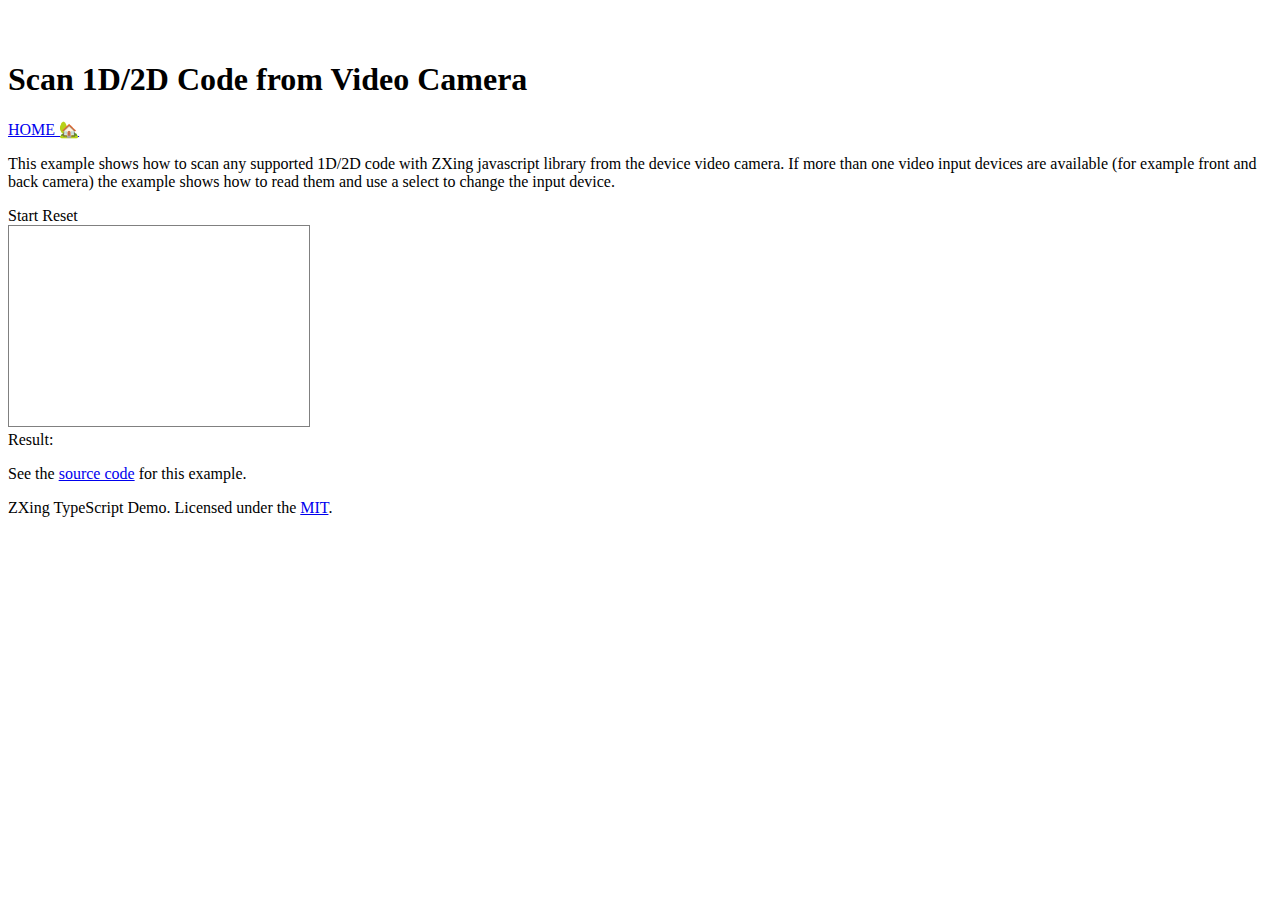
==== index-2.html @ 9b44cc1e "new file to test 1D/2D code" ====
<!doctype html>
<html lang="en">

<head>
  <meta charset="utf-8">
  <meta name="viewport" content="width=device-width, initial-scale=1">
  <!--<meta name="author" content="ZXing for JS">-->

  <title>ZXing Decoding from camera stream</title>

  <link rel="stylesheet" rel="preload" as="style" onload="this.rel='stylesheet';this.onload=null"
    href="https://fonts.googleapis.com/css?family=Roboto:300,300italic,700,700italic">
<!--  <link rel="stylesheet" rel="preload" as="style" onload="this.rel='stylesheet';this.onload=null"
    href="https://unpkg.com/normalize.css@8.0.0/normalize.css">
  <link rel="stylesheet" rel="preload" as="style" onload="this.rel='stylesheet';this.onload=null"
    href="https://unpkg.com/milligram@1.3.0/dist/milligram.min.css">-->
</head>

<body>

  <main class="wrapper" style="padding-top:2em">

    <section class="container" id="demo-content">
      <h1 class="title">Scan 1D/2D Code from Video Camera</h1>

      <p>
        <a class="button-small button-outline" href="../../index.html">HOME 🏡</a>
      </p>

      <p>This example shows how to scan any supported 1D/2D code with ZXing javascript library from the device video
        camera. If more
        than one video input devices are available (for example front and back camera) the example shows how to read
        them and use a select to change the input device.</p>

      <div>
        <a class="button" id="startButton">Start</a>
        <a class="button" id="resetButton">Reset</a>
      </div>

      <div>
        <video id="video" width="300" height="200" style="border: 1px solid gray"></video>
      </div>

      <div id="sourceSelectPanel" style="display:none">
        <label for="sourceSelect">Change video source:</label>
        <select id="sourceSelect" style="max-width:400px">
        </select>
      </div>

      <label>Result:</label>
      <pre><code id="result"></code></pre>

      <p>See the <a href="https://github.com/zxing-js/library/tree/master/docs/examples/multi-camera/">source code</a>
        for this example.</p>
    </section>

    <footer class="footer">
      <section class="container">
        <p>ZXing TypeScript Demo. Licensed under the <a target="_blank"
            href="https://github.com/zxing-js/library#license" title="MIT">MIT</a>.</p>
      </section>
    </footer>

  </main>

  <script src="./ZXing.js"></script>
  <script>
    window.addEventListener('load', function () {
      let selectedDeviceId;
      const codeReader = new ZXing.BrowserMultiFormatReader()
      console.log('ZXing code reader initialized')
      codeReader.listVideoInputDevices()
        .then((videoInputDevices) => {
          const sourceSelect = document.getElementById('sourceSelect')
          selectedDeviceId = videoInputDevices[0].deviceId
          if (videoInputDevices.length >= 1) {
            videoInputDevices.forEach((element) => {
              const sourceOption = document.createElement('option')
              sourceOption.text = element.label
              sourceOption.value = element.deviceId
              sourceSelect.appendChild(sourceOption)
            })

            sourceSelect.onchange = () => {
              selectedDeviceId = sourceSelect.value;
            };

            const sourceSelectPanel = document.getElementById('sourceSelectPanel')
            sourceSelectPanel.style.display = 'block'
          }

          document.getElementById('startButton').addEventListener('click', () => {
            codeReader.decodeFromVideoDevice(selectedDeviceId, 'video', (result, err) => {
              if (result) {
                console.log(result)
                document.getElementById('result').textContent = result.text
              }
              if (err && !(err instanceof ZXing.NotFoundException)) {
                console.error(err)
                document.getElementById('result').textContent = err
              }
            })
            console.log(`Started continous decode from camera with id ${selectedDeviceId}`)
          })

          document.getElementById('resetButton').addEventListener('click', () => {
            codeReader.reset()
            document.getElementById('result').textContent = '';
            console.log('Reset.')
          })

        })
        .catch((err) => {
          console.error(err)
        })
    })
  </script>

</body>

</html>
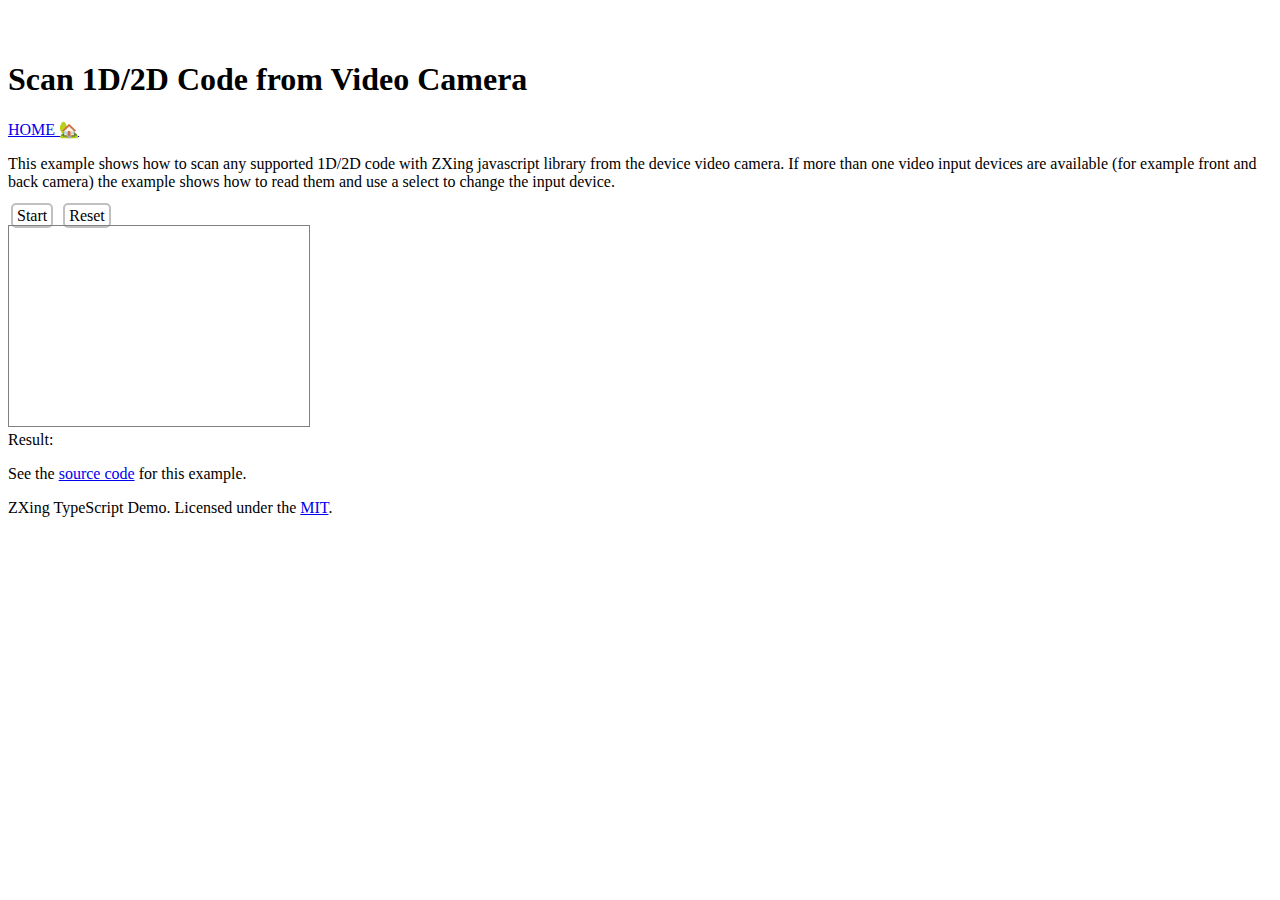
==== commit 76d8c8e0: "Add button flame" ====
--- a/index-2.html
+++ b/index-2.html
@@ -14,6 +14,14 @@
     href="https://unpkg.com/normalize.css@8.0.0/normalize.css">
   <link rel="stylesheet" rel="preload" as="style" onload="this.rel='stylesheet';this.onload=null"
     href="https://unpkg.com/milligram@1.3.0/dist/milligram.min.css">-->
+<style type="text/css">
+.button	{
+	border: 2px solid silver;
+	margin: 3px;
+	padding: 2px 4px;
+	border-radius: 5px;
+}
+</style>
 </head>
 
 <body>
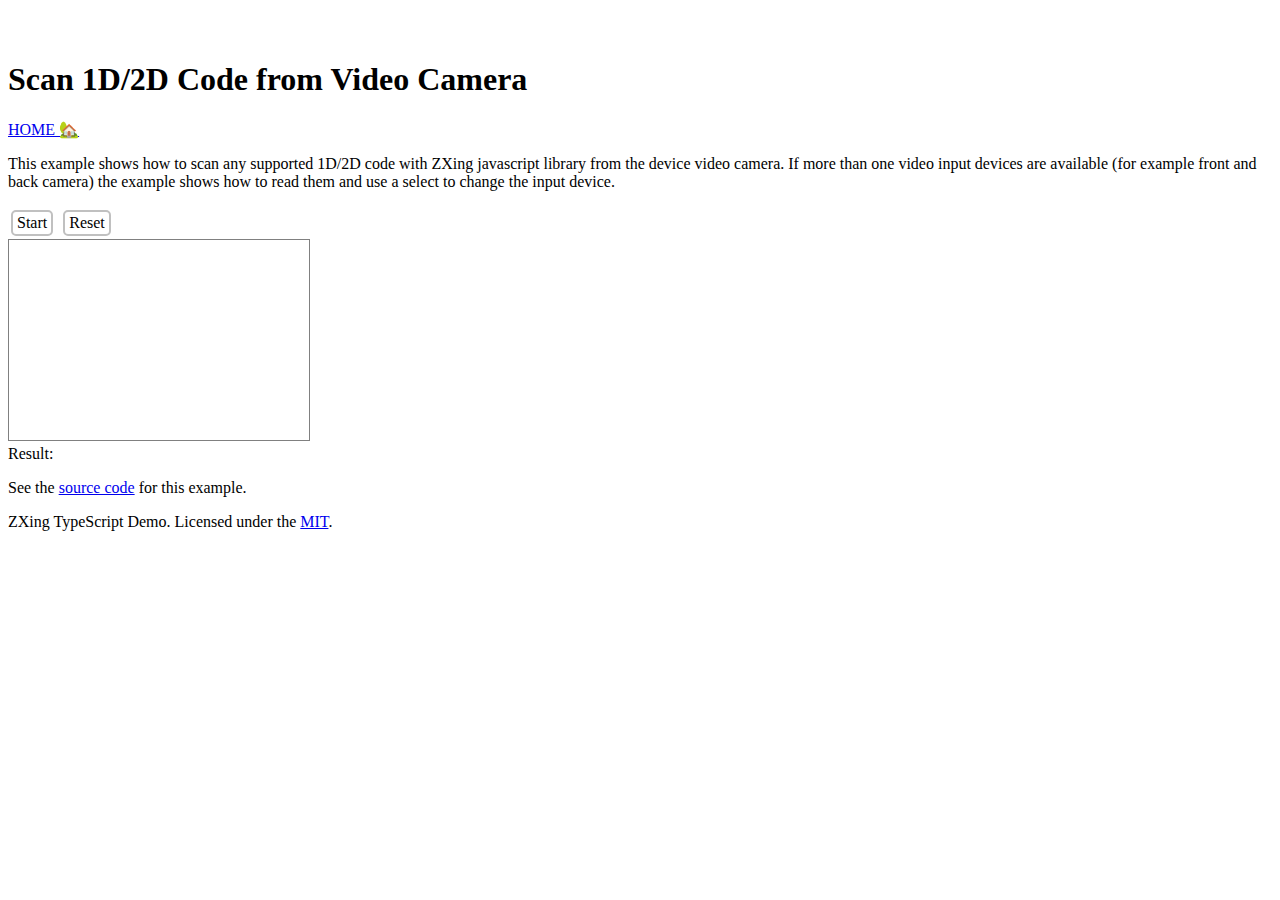
==== commit af893e51: "Add pointer cursor to buttons" ====
--- a/index-2.html
+++ b/index-2.html
@@ -20,6 +20,8 @@
 	margin: 3px;
 	padding: 2px 4px;
 	border-radius: 5px;
+	cursor: pointer;
+	display: inline-block;
 }
 </style>
 </head>
